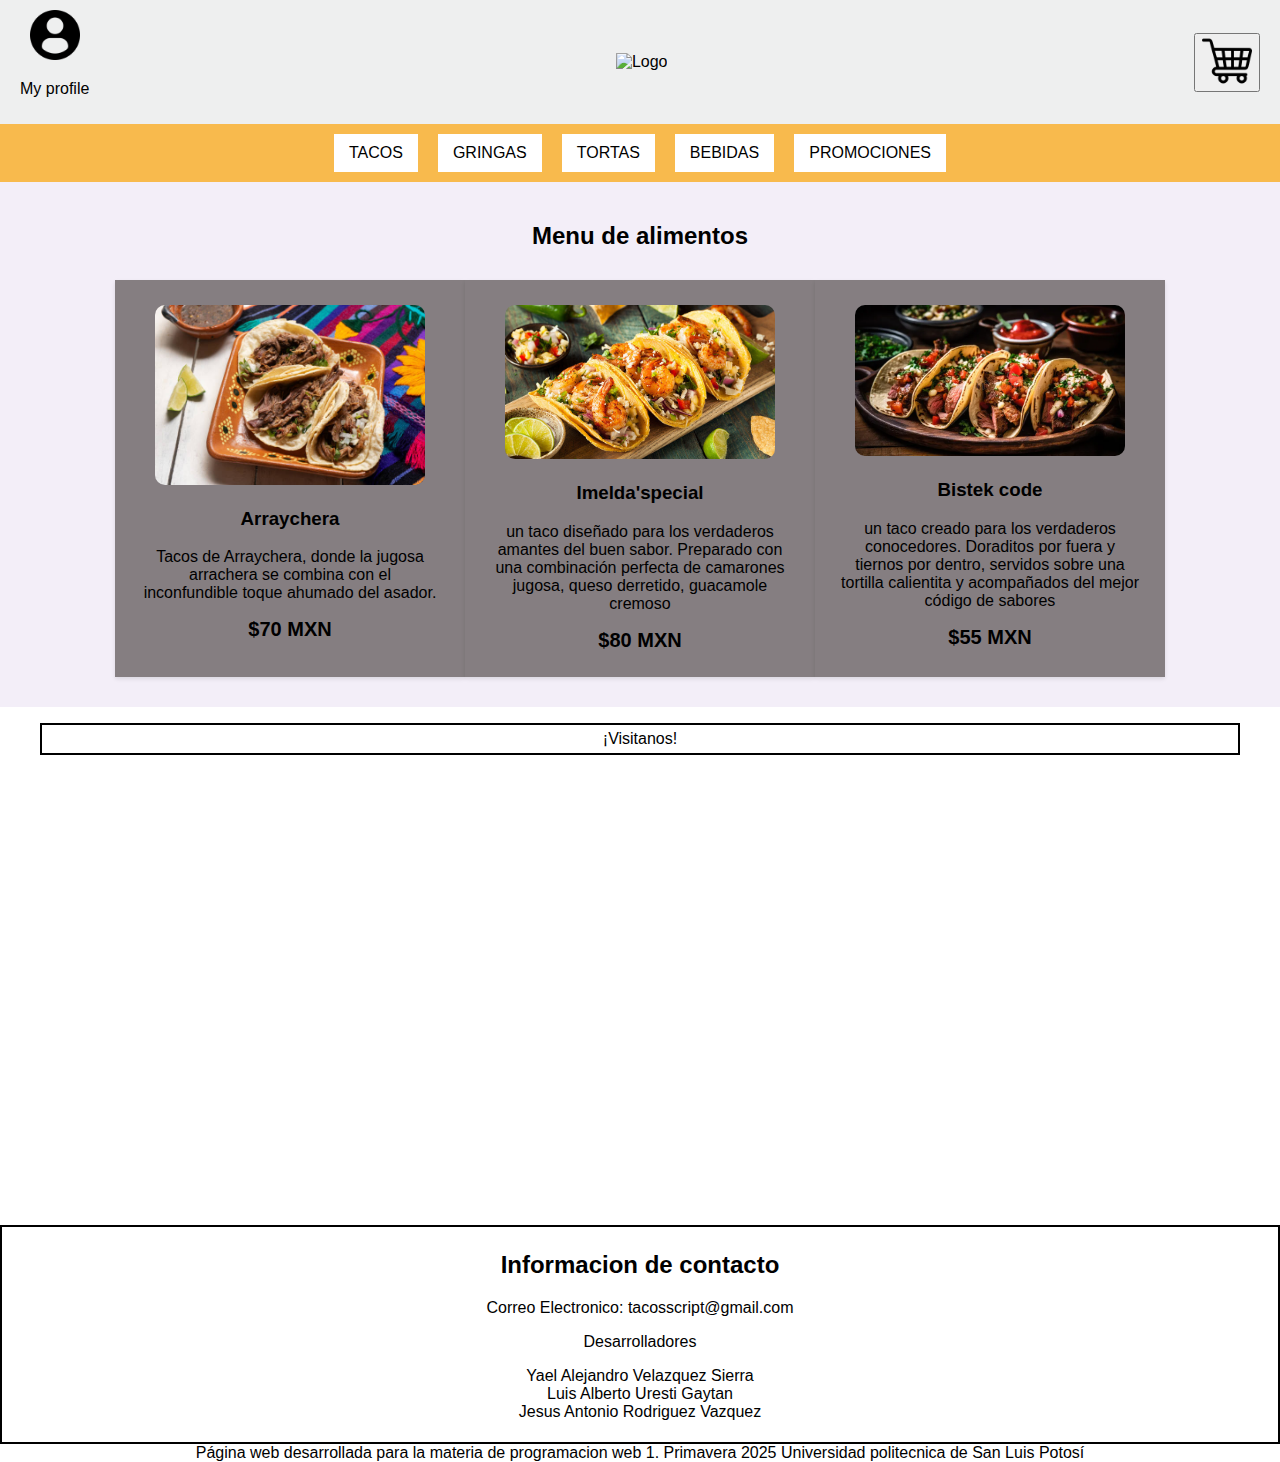
==== Proyecto Programacion web/TacoScript-1.html @ 08bf10c4 "Add files via upload" ====
<!DOCTYPE html>
<html lang="es">
<head>
    <meta charset="UTF-8">
    <meta name="viewport" content="width=device-width, initial-scale=1.0">
    <title>Menú</title>
    <link rel="stylesheet" href="estilostacoscript-1.css">
</head>
<body>
    <header class="header">
        <div class="perfil">
            <img src="imagenes/perfil.png" alt="Perfil">
            <p>My profile</p>
        </div>
        <div class="logo">
            <img src="imagenes/logo.png" alt="Logo">
        </div>
        <div class="carrito">
            <button>
                <img src="imagenes/carrito.png" alt="Carrito">
            </button>
        </div>
    </header>

    <nav class="nav-bar">
        <button>TACOS</button>
        <button>GRINGAS</button>
        <button>TORTAS</button>
        <button>BEBIDAS</button>
        <button>PROMOCIONES</button>
    </nav>

    <!-- Menu de platillos -->
    <section class="menu" id="menu">
        <h2> Menu de alimentos</h2>
        <div class="menu-productos">
            <div class="menu-comida">
                <img src="imagenes/tacos1.png">
                <h3> Bistek code</h3>
                <p> un taco creado para los verdaderos conocedores. Doraditos por fuera y tiernos por dentro, servidos sobre una tortilla calientita y acompañados del mejor código de sabores </p>
                <span> $55 MXN</span>
            </div>
            <div class="menu-comida">
                <img src="imagenes/tacos2.jpg">
                <h3> Imelda'special</h3>
                <p>  un taco diseñado para los verdaderos amantes del buen sabor. Preparado con una combinación perfecta de camarones jugosa, queso derretido, guacamole cremoso</p>
                <span> $80 MXN</span>
            </div>
            <div class="menu-comida">
                <img src="imagenes/tacos3.jpg">
                <h3> Arraychera</h3>
                <p> Tacos de Arraychera, donde la jugosa arrachera se combina con el inconfundible toque ahumado del asador. </p>
                <span> $70 MXN</span>
            </div>
        </div>
    </section>
    
    <figure>
        <figcaption class="mapita">¡Visitanos!</figcaption>
        <img src="">
        <map name="mapa">
            <iframe src="https://www.google.com/maps/embed?pb=!1m18!1m12!1m3!1d4316.923783672018!2d-100.9868283241927!3d22.12234264932127!2m3!1f0!2f0!3f0!3m2!1i1024!2i768!4f13.1!3m3!1m2!1s0x842a9f5412c6b56f%3A0xe1b3dea4c6aa1c03!2sUniversidad%20Polit%C3%A9cnica%20de%20San%20Luis%20Potos%C3%AD!5e1!3m2!1ses!2smx!4v1743443293152!5m2!1ses!2smx" width="600" height="450" style="border:0;" allowfullscreen="" loading="lazy" referrerpolicy="no-referrer-when-downgrade"></iframe>
    </figure>
    <section class="mapita">
    <h2> Informacion de contacto</h2>
    <p> Correo Electronico: tacosscript@gmail.com</p>
    <p>Desarrolladores</p>
    <p>Yael Alejandro Velazquez Sierra <br> Luis Alberto Uresti Gaytan <br> Jesus Antonio Rodriguez Vazquez</p>

    </section>
    
    <footer>Página web desarrollada para la materia de programacion web 1. Primavera 2025 Universidad politecnica de San Luis Potosí</footer>
    
</body>
</html>
---- Proyecto Programacion web/estilostacoscript-1.css ----
body {
    font-family: Arial, sans-serif;
    margin: 0;
    padding: 0;
    text-align: center;
}
.header {
    display: flex;
    justify-content: space-between;
    align-items: center;
    padding: 10px 20px;
    background-color: #eeefef;
}
.perfil img {
    width: 50px;
    height: 50px;
}
.carrito img {
    width: 50px;
    height: 50px;
}
.logo img {
    width: 150px;
    height: 150px;
}
.nav-bar {
    display: flex;
    justify-content: center;
    background-color: #F8BA4D;
    padding: 10px;
}
.nav-bar button {
    margin: 0 10px;
    padding: 10px 15px;
    border: none;
    background-color: white;
    cursor: pointer;
    font-size: 16px;
}
.nav-bar button:hover {
    background-color: lightgray;
}
.imagenes img {
    width: 350px;
    height: 250px;
}
.menu{
    text-align: center;
    background-color: #F3EEF8;
    padding: 20px;
}
.menu-productos{
     display: flex;
     justify-content: center;
     flex-wrap: wrap;
     flex-direction: row-reverse; 
     padding: 10px;
}
.menu-comida{
    background: #857E81;
    padding: 25px;
    box-shadow: 0 2px 4px rgba(0, 0, 0, 0.1);
    text-align: center;
    max-width: 300px;
}
.menu-comida img{
    width: 90%;
    border-radius: 10px;
}
.menu-comida p{
   font-size: ;
    color: ;
}
.menu-comida span{
    font-size: 20px;
    font-weight: bold;
    color: ;
}
.mapita{
    text-align: center;
    size: 5px;
    padding: 5px;
    margin-top: 15px;
    justify-content: center;
    background-color: #;
    border: 2px solid #000;
}
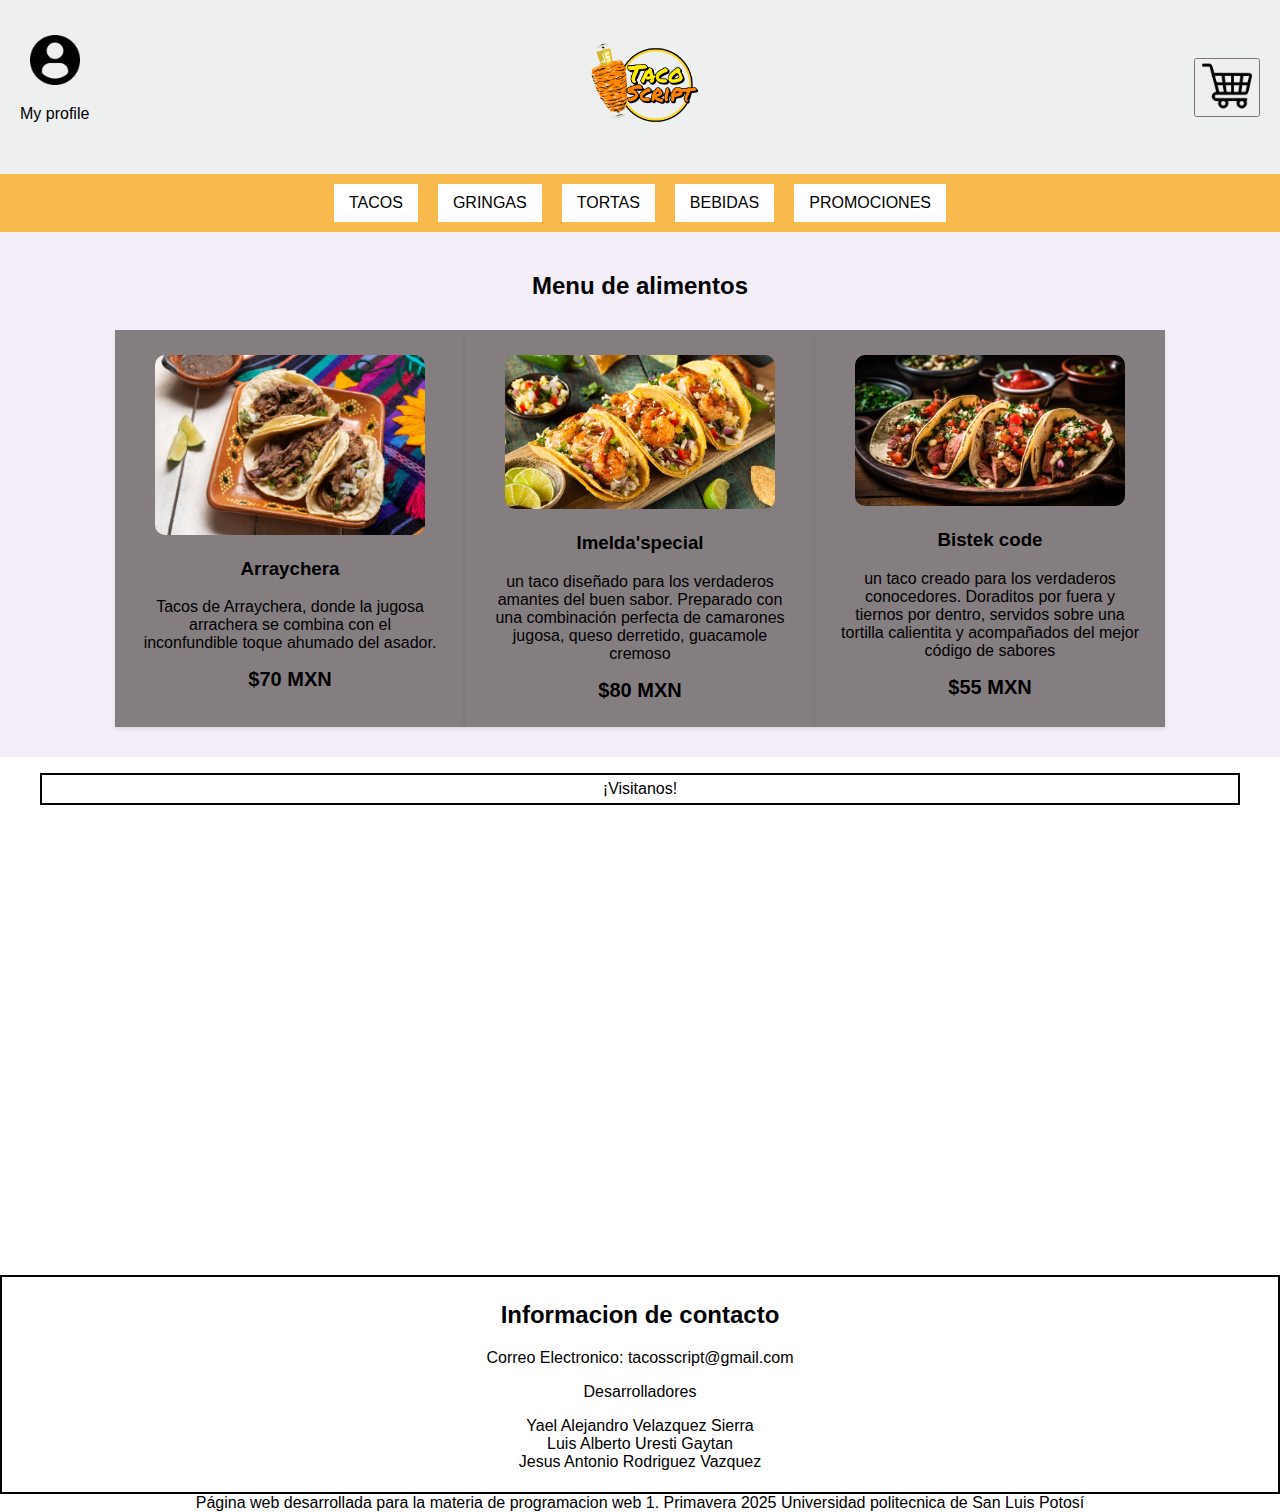
==== commit 545a7a70: "TacoScript-1.html" ====
--- a/Proyecto Programacion web/TacoScript-1.html
+++ b/Proyecto Programacion web/TacoScript-1.html
@@ -13,7 +13,7 @@
             <p>My profile</p>
         </div>
         <div class="logo">
-            <img src="imagenes/logo.png" alt="Logo">
+            <img src="imagenes/Logo.png" alt="Logo">
         </div>
         <div class="carrito">
             <button>
